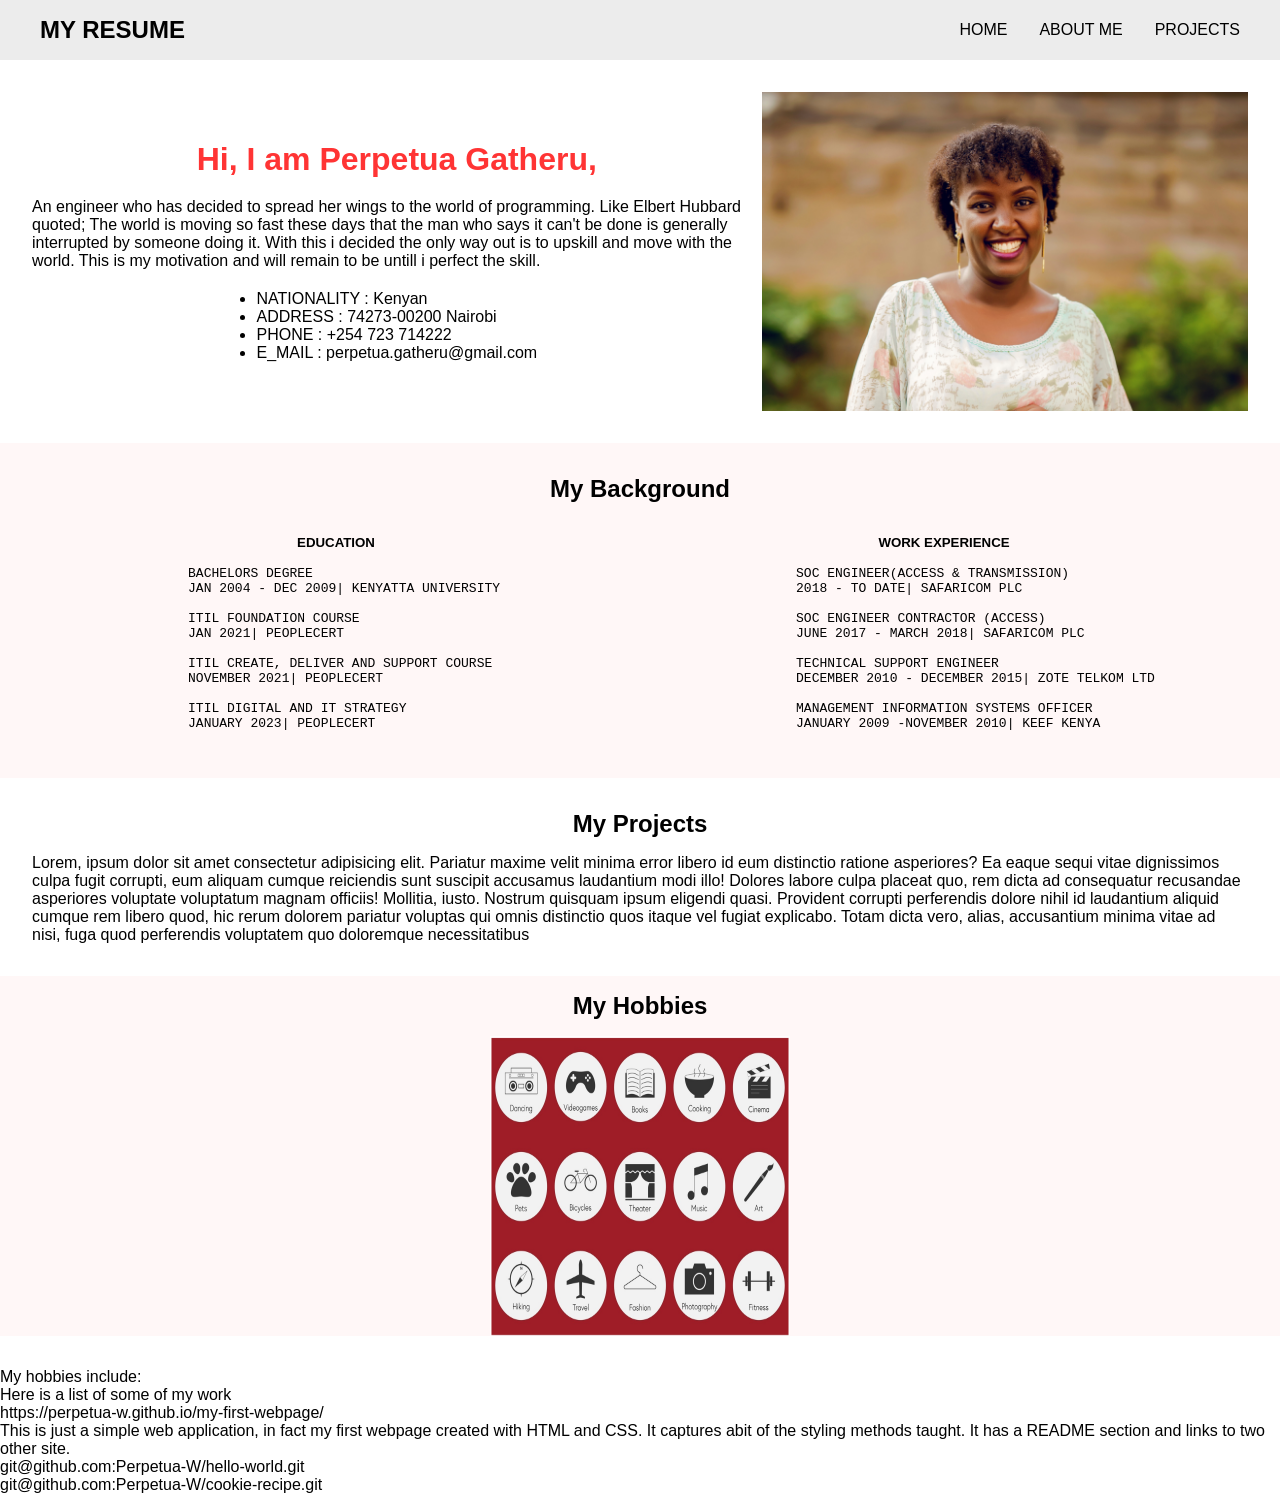
==== programming-Portfolio.html @ d47b0f1e "added styles for project and hobbies section" ====
<!DOCTYPE html>
<html>

<head>
    <title>My Portfolio!</title>
    <link href="css/styles1.css" rel="stylesheet" type="text/css">
</head>

<body>
    <header>
        <div class="navbar">
            <div class="logo">MY RESUME</div>
            <ul class="navlinks">
                <li><a href="">Home</a></li>
                <li><a href="">ABOUT ME</a></li>
                <li><a href="">PROJECTS</a></li>
            </ul>
        </div>


    </header>


    <section class="about_me">

        <div>

            <div class="left">

                <h1>Hi, I am Perpetua Gatheru,</h1>

                <p class="intro">An engineer who has decided to spread her wings to the world of programming.
                    Like Elbert Hubbard quoted; The world is moving so fast these days that the man who says it can't be
                    done is generally interrupted by someone doing it.
                    With this i decided the only way out is to upskill and move with the world. This is my motivation
                    and will remain to be untill i perfect the skill.</p>

                    <ul>
                        <li>NATIONALITY : Kenyan</li>
                        <li>ADDRESS : 74273-00200 Nairobi</li>
                        <li>PHONE : +254 723 714222</li>
                        <li>E_MAIL : perpetua.gatheru@gmail.com</li>
                    </ul>
            </div>

            <div class="right">
                <img src="./images/my photo.jpg" alt="me">
            </div>


        </div>


    </section>

    <section class="my_background">

        <h2>My Background</h2>


        <div class="column-left">
            <h5>EDUCATION</h5>
            <pre>
                    BACHELORS DEGREE
                    JAN 2004 - DEC 2009| KENYATTA UNIVERSITY
    
                    ITIL FOUNDATION COURSE
                    JAN 2021| PEOPLECERT
    
                    ITIL CREATE, DELIVER AND SUPPORT COURSE
                    NOVEMBER 2021| PEOPLECERT
    
                    ITIL DIGITAL AND IT STRATEGY 
                    JANUARY 2023| PEOPLECERT
                </pre>
        </div>
        <div class="column-right">
            <h5>WORK EXPERIENCE</h5>
            <pre>
                    SOC ENGINEER(ACCESS & TRANSMISSION)
                    2018 - TO DATE| SAFARICOM PLC
    
                    SOC ENGINEER CONTRACTOR (ACCESS)
                    JUNE 2017 - MARCH 2018| SAFARICOM PLC
    
                    TECHNICAL SUPPORT ENGINEER
                    DECEMBER 2010 - DECEMBER 2015| ZOTE TELKOM LTD
    
                    MANAGEMENT INFORMATION SYSTEMS OFFICER 
                    JANUARY 2009 -NOVEMBER 2010| KEEF KENYA
                </pre>
        </div>




        



    </section>


    <section class="projects">
        <h2>My Projects</h2>

        <p>Lorem, ipsum dolor sit amet consectetur adipisicing elit. Pariatur maxime velit minima error libero id eum distinctio ratione asperiores? Ea eaque sequi vitae dignissimos culpa fugit corrupti, eum aliquam cumque reiciendis sunt suscipit accusamus laudantium modi illo! Dolores labore culpa placeat quo, rem dicta ad consequatur recusandae asperiores voluptate voluptatum magnam officiis! Mollitia, iusto. Nostrum quisquam ipsum eligendi quasi. Provident corrupti perferendis dolore nihil id laudantium aliquid cumque rem libero quod, hic rerum dolorem pariatur voluptas qui omnis distinctio quos itaque vel fugiat explicabo. Totam dicta vero, alias, accusantium minima vitae ad nisi, fuga quod perferendis voluptatem quo doloremque necessitatibus</p>
    </section>

    <section class="hobbies">

        <h2>My Hobbies</h2>

        <div>

            <img src="./images/Hobbies.jpg" alt="Hobbies" width="300" height="300">

        </div>

       


    </section>






 
   

    <p>My hobbies include:</p>

    

    <p4>Here is a list of some of my work</p4>
    <dl>
        <dt>https://perpetua-w.github.io/my-first-webpage/</dt>
        <dd>This is just a simple web application, in fact my first webpage created with HTML and CSS. It captures abit
            of the styling methods taught. It has a README section and links to two other site.</dd>

        <dt>git@github.com:Perpetua-W/hello-world.git</dt>
        <dt>git@github.com:Perpetua-W/cookie-recipe.git</dt>

    </dl>
</body>

</html>
---- css/styles1.css ----
*{
    padding: 0;
    margin: 0;
    box-sizing: border-box;
    text-decoration: none;
    list-style-type: none;
}

body{
    height: 100vh;
    background: rgb(255, 247, 247);
    background: url('https://www.youtube.com/redirect?event=video_description&redir_token=[base64]&q=https%3A%2F%2Fimages.unsplash.com%2Fphoto-1485470733090-0aae1788d5af%3Fixlib%3Drb-4.0.3%26ixid%3DMnwxMjA3fDB8MHxwaG90by1wYWdlfHx8fGVufDB8fHx8%26auto%3Dformat%26fit%3Dcrop%26w%3D1517%26q%3D80&v=GdrbE-s5DgQ');
    background-position: center;
    background-size: cover;
}

html{
    font-family: Arial, Helvetica, sans-serif;
}

header{
    position: relative;
    padding: 0 2rem;
    background: rgb(236, 236, 236);
    margin-bottom: 2rem;
}

section{
    margin-bottom: 2rem;
}

.navbar{
    height: 60px;
    width: 100%;
    max-width: 1200px;
    display: flex;
    justify-content: space-between;
    align-items: center;
    margin: 0 auto;
}

.navlinks{
    display: flex;
    gap: 2rem;
}

/* LOGO */
.logo{
    font-size: 1.5rem;
    font-weight: bold;
    color: black;
}

.navlinks li a{
    color: black;
    text-transform: uppercase;
    font-size: 1rem;
}

.navlinks li a:hover{
    color: orange;
}

.about_me{
    padding: 0rem 2rem;
}


.about_me div{
    display: flex;
}

.left{
    width: 60%;
}

.left ul li {
    list-style-type: disc;
}

.right{
    width: 40%;
}

/* this is for making responsive images */
.right img{
    width: 100%;
    object-fit: cover;
}

.left{
    display: flex;
    flex-direction: column;
    align-items: center;
    justify-content: center;
    gap: 20px;
}

.left h1{
    font-size: 2rem;
    color: rgb(255, 52, 52);
}


.my_background{

    padding: 2rem 2rem;
    background: rgba(255, 52, 52, 0.039);

}


.my_background h2{
    text-align: center;
    margin-bottom: 2rem;
}


.my_background .column-left{
    float: left;
  
    width: 50%;
}

.my_background .column-right{
  
    float: left;
    width: 50%;
}


.my_background::after{
    content: "";
    clear: both;
    display: table;
}


.column-left h5{
    text-align: center;
    margin-bottom: 1rem;
}

.column-right h5{
    text-align: center;
    margin-bottom: 1rem;

}

.hobbies{
    padding-top: 1rem;
    background: rgba(255, 52, 52, 0.039);
}


.hobbies h2{
    text-align: center;
}

.hobbies div{
    display: flex;
    justify-content: center;
    margin-top: 1rem;
}

.projects{
    padding: 0rem 2rem;
}

.projects h2{
    text-align: center;
    margin-bottom: 1rem;
}
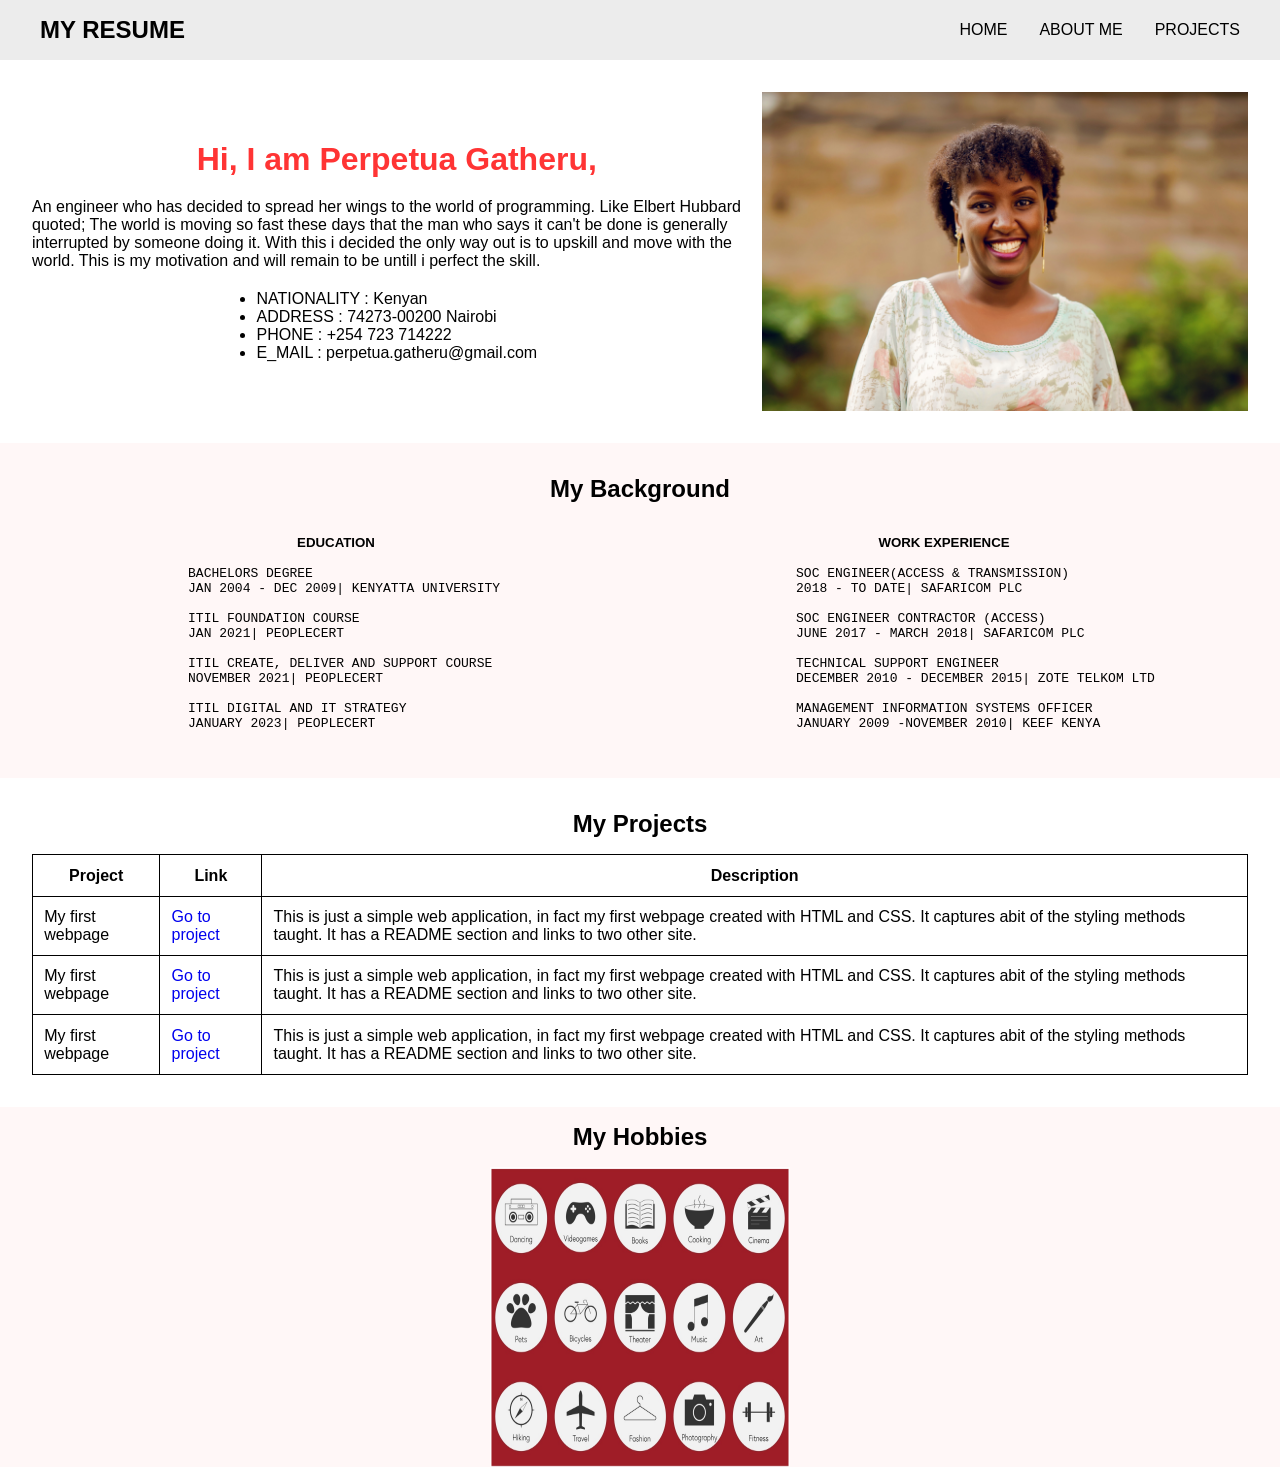
==== commit bd0eec86: "added styling for my project section" ====
--- a/programming-Portfolio.html
+++ b/programming-Portfolio.html
@@ -104,7 +104,34 @@
     <section class="projects">
         <h2>My Projects</h2>
 
-        <p>Lorem, ipsum dolor sit amet consectetur adipisicing elit. Pariatur maxime velit minima error libero id eum distinctio ratione asperiores? Ea eaque sequi vitae dignissimos culpa fugit corrupti, eum aliquam cumque reiciendis sunt suscipit accusamus laudantium modi illo! Dolores labore culpa placeat quo, rem dicta ad consequatur recusandae asperiores voluptate voluptatum magnam officiis! Mollitia, iusto. Nostrum quisquam ipsum eligendi quasi. Provident corrupti perferendis dolore nihil id laudantium aliquid cumque rem libero quod, hic rerum dolorem pariatur voluptas qui omnis distinctio quos itaque vel fugiat explicabo. Totam dicta vero, alias, accusantium minima vitae ad nisi, fuga quod perferendis voluptatem quo doloremque necessitatibus</p>
+        <table>
+            <tr>
+              <th>Project</th>
+              <th>Link</th>
+              <th>Description</th>
+            </tr>
+
+            <tr>
+              <td>My first webpage</td>
+              <td><a href="https://perpetua-w.github.io/my-first-webpage/">Go to project</a></td>
+              <td>This is just a simple web application, in fact my first webpage created with HTML and CSS. It captures abit of the styling methods taught. It has a README section and links to two other site.</td>
+            </tr>
+
+            <tr>
+                <td>My first webpage</td>
+                <td><a href="https://perpetua-w.github.io/my-first-webpage/">Go to project</a></td>
+                <td>This is just a simple web application, in fact my first webpage created with HTML and CSS. It captures abit of the styling methods taught. It has a README section and links to two other site.</td>
+              </tr>
+
+              <tr>
+                <td>My first webpage</td>
+                <td><a href="https://perpetua-w.github.io/my-first-webpage/">Go to project</a></td>
+                <td>This is just a simple web application, in fact my first webpage created with HTML and CSS. It captures abit of the styling methods taught. It has a README section and links to two other site.</td>
+              </tr>
+       
+          </table>
+
+
     </section>
 
     <section class="hobbies">
@@ -130,20 +157,11 @@
  
    
 
-    <p>My hobbies include:</p>
 
     
 
-    <p4>Here is a list of some of my work</p4>
-    <dl>
-        <dt>https://perpetua-w.github.io/my-first-webpage/</dt>
-        <dd>This is just a simple web application, in fact my first webpage created with HTML and CSS. It captures abit
-            of the styling methods taught. It has a README section and links to two other site.</dd>
-
-        <dt>git@github.com:Perpetua-W/hello-world.git</dt>
-        <dt>git@github.com:Perpetua-W/cookie-recipe.git</dt>
-
-    </dl>
+    
+  
 </body>
 
 </html>
--- a/css/styles1.css
+++ b/css/styles1.css
@@ -173,6 +173,18 @@
 }
 
 
+table, th, td {
+    border-collapse: collapse;
+    border: 1px solid;
+    
+  }
+
+  table tr th,table tr td {
+    padding: 0.7rem;
+}
 
 
 
+
+
+
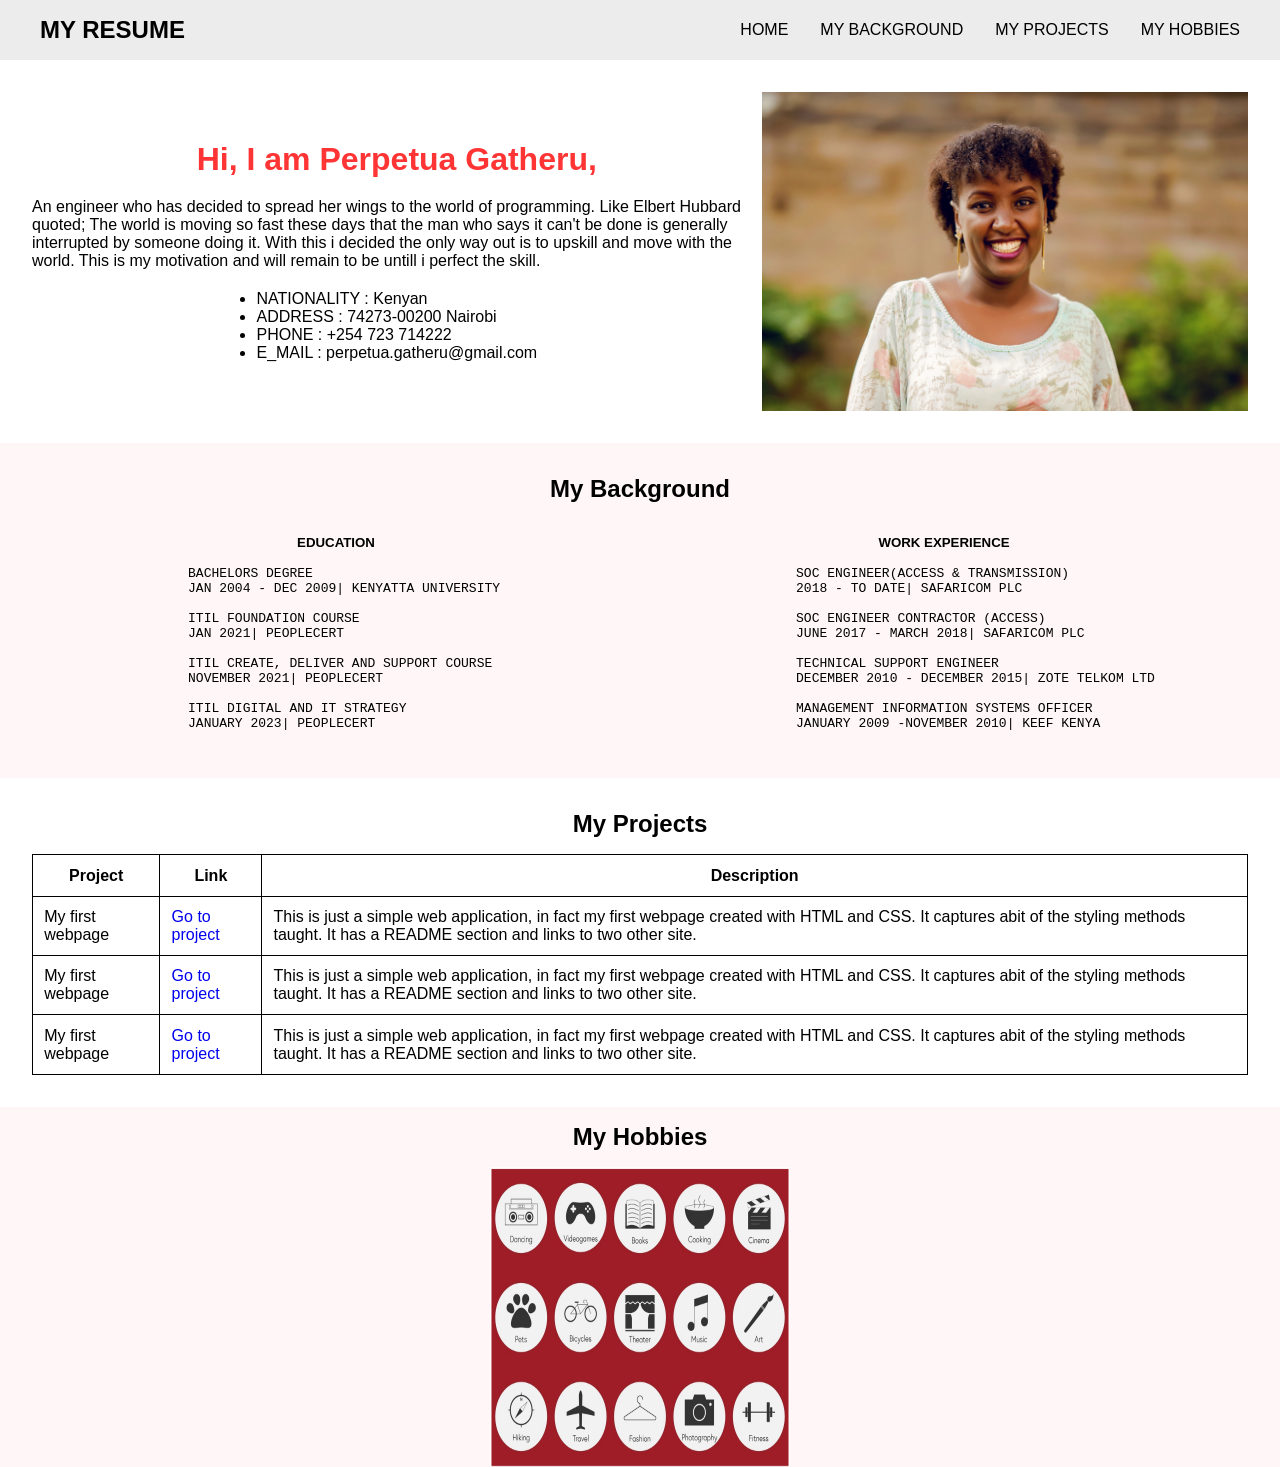
==== commit 8a167175: "added id and links to each section" ====
--- a/programming-Portfolio.html
+++ b/programming-Portfolio.html
@@ -11,9 +11,10 @@
         <div class="navbar">
             <div class="logo">MY RESUME</div>
             <ul class="navlinks">
-                <li><a href="">Home</a></li>
-                <li><a href="">ABOUT ME</a></li>
-                <li><a href="">PROJECTS</a></li>
+                <li><a href="#home">Home</a></li>
+                <li><a href="#my_background">My Background</a></li>
+                <li><a href="#my_projects">my PROJECTS</a></li>
+                <li><a href="#my_hobbies">my hobbies</a></li>
             </ul>
         </div>
 
@@ -21,7 +22,7 @@
     </header>
 
 
-    <section class="about_me">
+    <section class="about_me" id="home">
 
         <div>
 
@@ -53,7 +54,7 @@
 
     </section>
 
-    <section class="my_background">
+    <section class="my_background" id="my_background">
 
         <h2>My Background</h2>
 
@@ -101,7 +102,7 @@
     </section>
 
 
-    <section class="projects">
+    <section class="projects" id="my_projects">
         <h2>My Projects</h2>
 
         <table>
@@ -134,7 +135,7 @@
 
     </section>
 
-    <section class="hobbies">
+    <section class="hobbies" id="my_hobbies">
 
         <h2>My Hobbies</h2>
 
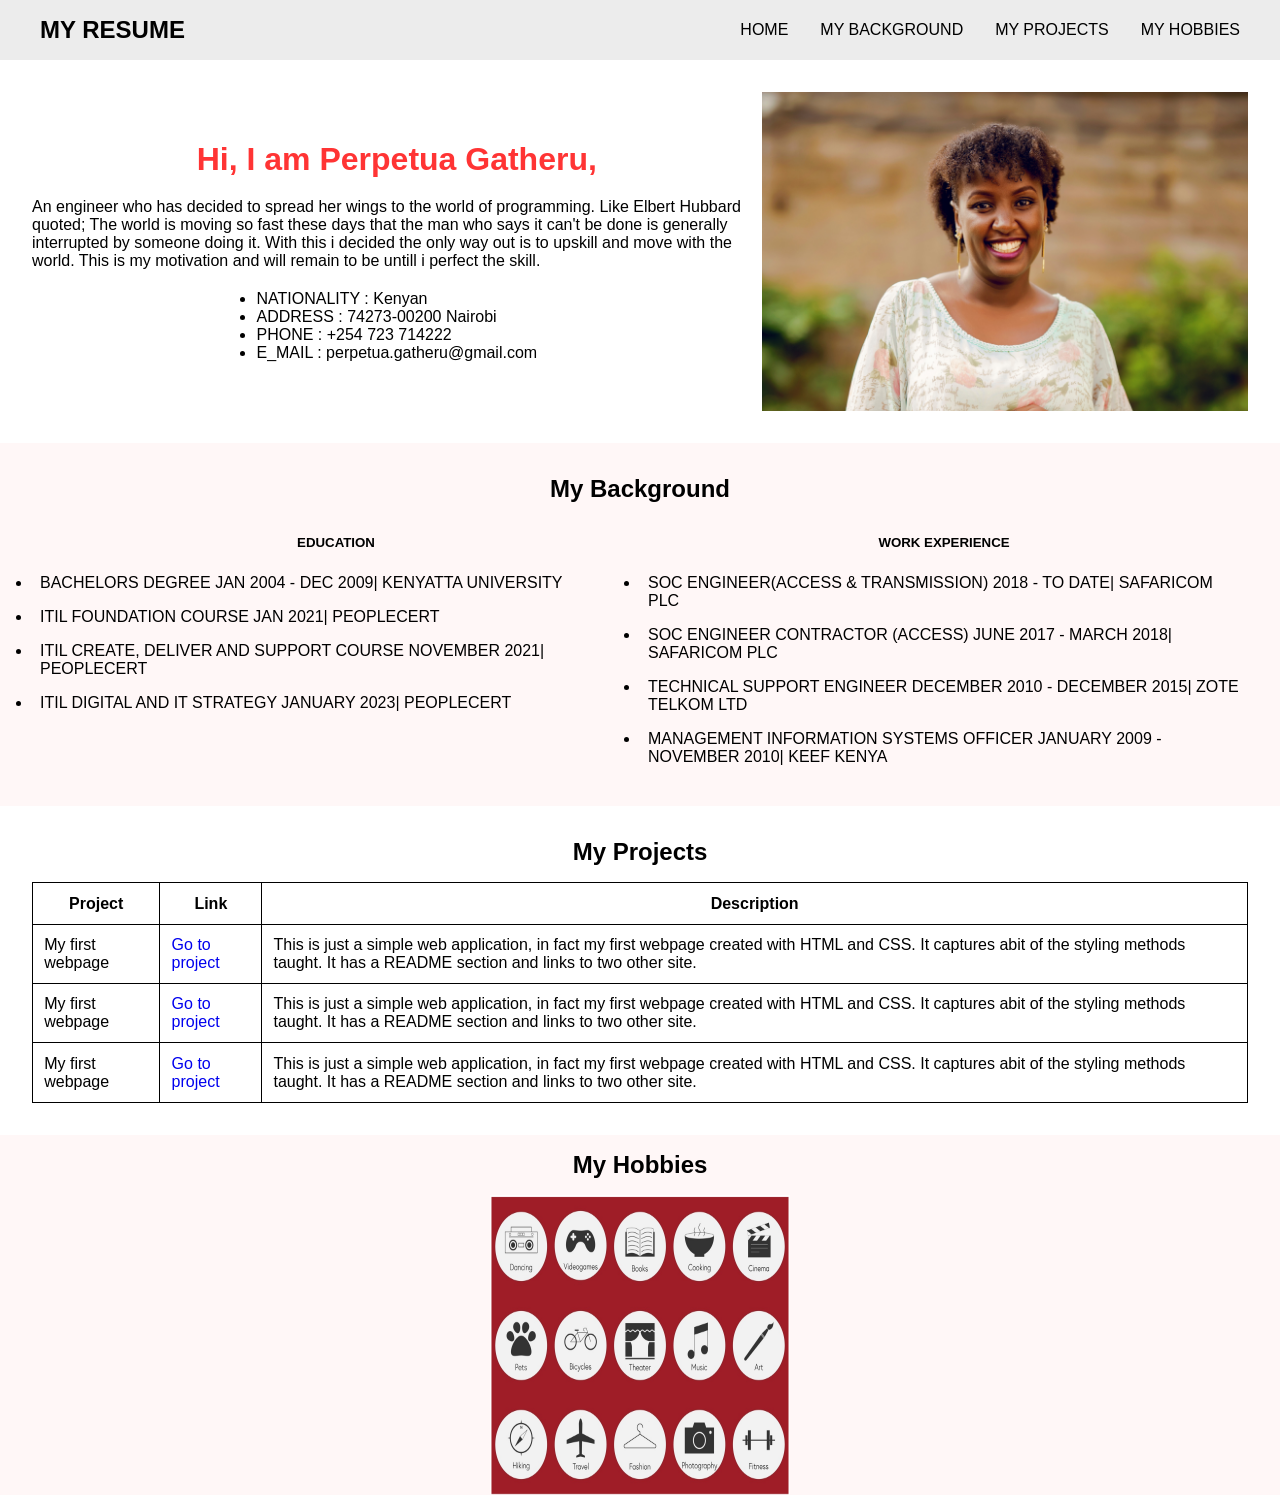
==== commit e909281f: "added list style at background section" ====
--- a/programming-Portfolio.html
+++ b/programming-Portfolio.html
@@ -1,168 +1,153 @@
 <!DOCTYPE html>
 <html>
+  <head>
+    <title>My Portfolio!</title>
+    <link href="css/styles1.css" rel="stylesheet" type="text/css" />
+  </head>
 
-<head>
-    <title>My Portfolio!</title>
-    <link href="css/styles1.css" rel="stylesheet" type="text/css">
-</head>
+  <body>
+    <header>
+      <div class="navbar">
+        <div class="logo">MY RESUME</div>
+        <ul class="navlinks">
+          <li><a href="#home">Home</a></li>
+          <li><a href="#my_background">My Background</a></li>
+          <li><a href="#my_projects">my PROJECTS</a></li>
+          <li><a href="#my_hobbies">my hobbies</a></li>
+        </ul>
+      </div>
+    </header>
 
-<body>
-    <header>
-        <div class="navbar">
-            <div class="logo">MY RESUME</div>
-            <ul class="navlinks">
-                <li><a href="#home">Home</a></li>
-                <li><a href="#my_background">My Background</a></li>
-                <li><a href="#my_projects">my PROJECTS</a></li>
-                <li><a href="#my_hobbies">my hobbies</a></li>
-            </ul>
+    <section class="about_me" id="home">
+      <div>
+        <div class="left">
+          <h1>Hi, I am Perpetua Gatheru,</h1>
+
+          <p class="intro">
+            An engineer who has decided to spread her wings to the world of
+            programming. Like Elbert Hubbard quoted; The world is moving so fast
+            these days that the man who says it can't be done is generally
+            interrupted by someone doing it. With this i decided the only way
+            out is to upskill and move with the world. This is my motivation and
+            will remain to be untill i perfect the skill.
+          </p>
+
+          <ul>
+            <li>NATIONALITY : Kenyan</li>
+            <li>ADDRESS : 74273-00200 Nairobi</li>
+            <li>PHONE : +254 723 714222</li>
+            <li>E_MAIL : perpetua.gatheru@gmail.com</li>
+          </ul>
         </div>
 
-
-    </header>
-
-
-    <section class="about_me" id="home">
-
-        <div>
-
-            <div class="left">
-
-                <h1>Hi, I am Perpetua Gatheru,</h1>
-
-                <p class="intro">An engineer who has decided to spread her wings to the world of programming.
-                    Like Elbert Hubbard quoted; The world is moving so fast these days that the man who says it can't be
-                    done is generally interrupted by someone doing it.
-                    With this i decided the only way out is to upskill and move with the world. This is my motivation
-                    and will remain to be untill i perfect the skill.</p>
-
-                    <ul>
-                        <li>NATIONALITY : Kenyan</li>
-                        <li>ADDRESS : 74273-00200 Nairobi</li>
-                        <li>PHONE : +254 723 714222</li>
-                        <li>E_MAIL : perpetua.gatheru@gmail.com</li>
-                    </ul>
-            </div>
-
-            <div class="right">
-                <img src="./images/my photo.jpg" alt="me">
-            </div>
-
-
+        <div class="right">
+          <img src="./images/my photo.jpg" alt="me" />
         </div>
-
-
+      </div>
     </section>
 
     <section class="my_background" id="my_background">
+      <h2>My Background</h2>
 
-        <h2>My Background</h2>
+      <div class="column-left">
+        <h5>EDUCATION</h5>
+        <ul>
+          <li>BACHELORS DEGREE JAN 2004 - DEC 2009| KENYATTA UNIVERSITY</li>
+          <li>ITIL FOUNDATION COURSE JAN 2021| PEOPLECERT</li>
+          <li>
+            ITIL CREATE, DELIVER AND SUPPORT COURSE NOVEMBER 2021| PEOPLECERT
+          </li>
+          <li>ITIL DIGITAL AND IT STRATEGY JANUARY 2023| PEOPLECERT</li>
+        </ul>
+      </div>
+      <div class="column-right">
+        <h5>WORK EXPERIENCE</h5>
 
-
-        <div class="column-left">
-            <h5>EDUCATION</h5>
-            <pre>
-                    BACHELORS DEGREE
-                    JAN 2004 - DEC 2009| KENYATTA UNIVERSITY
-    
-                    ITIL FOUNDATION COURSE
-                    JAN 2021| PEOPLECERT
-    
-                    ITIL CREATE, DELIVER AND SUPPORT COURSE
-                    NOVEMBER 2021| PEOPLECERT
-    
-                    ITIL DIGITAL AND IT STRATEGY 
-                    JANUARY 2023| PEOPLECERT
-                </pre>
-        </div>
-        <div class="column-right">
-            <h5>WORK EXPERIENCE</h5>
-            <pre>
-                    SOC ENGINEER(ACCESS & TRANSMISSION)
-                    2018 - TO DATE| SAFARICOM PLC
-    
-                    SOC ENGINEER CONTRACTOR (ACCESS)
-                    JUNE 2017 - MARCH 2018| SAFARICOM PLC
-    
-                    TECHNICAL SUPPORT ENGINEER
-                    DECEMBER 2010 - DECEMBER 2015| ZOTE TELKOM LTD
-    
-                    MANAGEMENT INFORMATION SYSTEMS OFFICER 
-                    JANUARY 2009 -NOVEMBER 2010| KEEF KENYA
-                </pre>
-        </div>
-
-
-
-
-        
-
-
-
+        <ul>
+          <li>
+            SOC ENGINEER(ACCESS & TRANSMISSION) 2018 - TO DATE| SAFARICOM PLC
+          </li>
+          <li>
+            SOC ENGINEER CONTRACTOR (ACCESS) JUNE 2017 - MARCH 2018| SAFARICOM
+            PLC
+          </li>
+          <li>
+            TECHNICAL SUPPORT ENGINEER DECEMBER 2010 - DECEMBER 2015| ZOTE
+            TELKOM LTD
+          </li>
+          <li>
+            MANAGEMENT INFORMATION SYSTEMS OFFICER JANUARY 2009 -NOVEMBER 2010|
+            KEEF KENYA
+          </li>
+        </ul>
+      </div>
     </section>
 
+    <section class="projects" id="my_projects">
+      <h2>My Projects</h2>
 
-    <section class="projects" id="my_projects">
-        <h2>My Projects</h2>
+      <table>
+        <tr>
+          <th>Project</th>
+          <th>Link</th>
+          <th>Description</th>
+        </tr>
 
-        <table>
-            <tr>
-              <th>Project</th>
-              <th>Link</th>
-              <th>Description</th>
-            </tr>
+        <tr>
+          <td>My first webpage</td>
+          <td>
+            <a href="https://perpetua-w.github.io/my-first-webpage/"
+              >Go to project</a
+            >
+          </td>
+          <td>
+            This is just a simple web application, in fact my first webpage
+            created with HTML and CSS. It captures abit of the styling methods
+            taught. It has a README section and links to two other site.
+          </td>
+        </tr>
 
-            <tr>
-              <td>My first webpage</td>
-              <td><a href="https://perpetua-w.github.io/my-first-webpage/">Go to project</a></td>
-              <td>This is just a simple web application, in fact my first webpage created with HTML and CSS. It captures abit of the styling methods taught. It has a README section and links to two other site.</td>
-            </tr>
+        <tr>
+          <td>My first webpage</td>
+          <td>
+            <a href="https://perpetua-w.github.io/my-first-webpage/"
+              >Go to project</a
+            >
+          </td>
+          <td>
+            This is just a simple web application, in fact my first webpage
+            created with HTML and CSS. It captures abit of the styling methods
+            taught. It has a README section and links to two other site.
+          </td>
+        </tr>
 
-            <tr>
-                <td>My first webpage</td>
-                <td><a href="https://perpetua-w.github.io/my-first-webpage/">Go to project</a></td>
-                <td>This is just a simple web application, in fact my first webpage created with HTML and CSS. It captures abit of the styling methods taught. It has a README section and links to two other site.</td>
-              </tr>
-
-              <tr>
-                <td>My first webpage</td>
-                <td><a href="https://perpetua-w.github.io/my-first-webpage/">Go to project</a></td>
-                <td>This is just a simple web application, in fact my first webpage created with HTML and CSS. It captures abit of the styling methods taught. It has a README section and links to two other site.</td>
-              </tr>
-       
-          </table>
-
-
+        <tr>
+          <td>My first webpage</td>
+          <td>
+            <a href="https://perpetua-w.github.io/my-first-webpage/"
+              >Go to project</a
+            >
+          </td>
+          <td>
+            This is just a simple web application, in fact my first webpage
+            created with HTML and CSS. It captures abit of the styling methods
+            taught. It has a README section and links to two other site.
+          </td>
+        </tr>
+      </table>
     </section>
 
     <section class="hobbies" id="my_hobbies">
+      <h2>My Hobbies</h2>
 
-        <h2>My Hobbies</h2>
-
-        <div>
-
-            <img src="./images/Hobbies.jpg" alt="Hobbies" width="300" height="300">
-
-        </div>
-
-       
-
-
+      <div>
+        <img
+          src="./images/Hobbies.jpg"
+          alt="Hobbies"
+          width="300"
+          height="300"
+        />
+      </div>
     </section>
-
-
-
-
-
-
- 
-   
-
-
-    
-
-    
-  
-</body>
-
-</html>+  </body>
+</html>
--- a/css/styles1.css
+++ b/css/styles1.css
@@ -1,190 +1,179 @@
-*{
-    padding: 0;
-    margin: 0;
-    box-sizing: border-box;
-    text-decoration: none;
-    list-style-type: none;
+* {
+  padding: 0;
+  margin: 0;
+  box-sizing: border-box;
+  text-decoration: none;
+  list-style-type: none;
 }
 
-body{
-    height: 100vh;
-    background: rgb(255, 247, 247);
-    background: url('https://www.youtube.com/redirect?event=video_description&redir_token=[base64]&q=https%3A%2F%2Fimages.unsplash.com%2Fphoto-1485470733090-0aae1788d5af%3Fixlib%3Drb-4.0.3%26ixid%3DMnwxMjA3fDB8MHxwaG90by1wYWdlfHx8fGVufDB8fHx8%26auto%3Dformat%26fit%3Dcrop%26w%3D1517%26q%3D80&v=GdrbE-s5DgQ');
-    background-position: center;
-    background-size: cover;
+body {
+  height: 100vh;
+  background: rgb(255, 247, 247);
+  background: url("https://www.youtube.com/redirect?event=video_description&redir_token=[base64]&q=https%3A%2F%2Fimages.unsplash.com%2Fphoto-1485470733090-0aae1788d5af%3Fixlib%3Drb-4.0.3%26ixid%3DMnwxMjA3fDB8MHxwaG90by1wYWdlfHx8fGVufDB8fHx8%26auto%3Dformat%26fit%3Dcrop%26w%3D1517%26q%3D80&v=GdrbE-s5DgQ");
+  background-position: center;
+  background-size: cover;
 }
 
-html{
-    font-family: Arial, Helvetica, sans-serif;
+html {
+  font-family: Arial, sans-serif;
 }
 
-header{
-    position: relative;
-    padding: 0 2rem;
-    background: rgb(236, 236, 236);
-    margin-bottom: 2rem;
+header {
+  position: relative;
+  padding: 0 2rem;
+  background: rgb(236, 236, 236);
+  margin-bottom: 2rem;
 }
 
-section{
-    margin-bottom: 2rem;
+section {
+  margin-bottom: 2rem;
 }
 
-.navbar{
-    height: 60px;
-    width: 100%;
-    max-width: 1200px;
-    display: flex;
-    justify-content: space-between;
-    align-items: center;
-    margin: 0 auto;
+.navbar {
+  height: 60px;
+  width: 100%;
+  max-width: 1200px;
+  display: flex;
+  justify-content: space-between;
+  align-items: center;
+  margin: 0 auto;
 }
 
-.navlinks{
-    display: flex;
-    gap: 2rem;
+.navlinks {
+  display: flex;
+  gap: 2rem;
 }
 
 /* LOGO */
-.logo{
-    font-size: 1.5rem;
-    font-weight: bold;
-    color: black;
+.logo {
+  font-size: 1.5rem;
+  font-weight: bold;
+  color: black;
 }
 
-.navlinks li a{
-    color: black;
-    text-transform: uppercase;
-    font-size: 1rem;
+.navlinks li a {
+  color: black;
+  text-transform: uppercase;
+  font-size: 1rem;
 }
 
-.navlinks li a:hover{
-    color: orange;
+.navlinks li a:hover {
+  color: orange;
 }
 
-.about_me{
-    padding: 0rem 2rem;
+.about_me {
+  padding: 0rem 2rem;
 }
 
-
-.about_me div{
-    display: flex;
+.about_me div {
+  display: flex;
 }
 
-.left{
-    width: 60%;
+.left {
+  width: 60%;
 }
 
 .left ul li {
-    list-style-type: disc;
+  list-style-type: disc;
 }
 
-.right{
-    width: 40%;
+.right {
+  width: 40%;
 }
 
 /* this is for making responsive images */
-.right img{
-    width: 100%;
-    object-fit: cover;
+.right img {
+  width: 100%;
+  object-fit: cover;
 }
 
-.left{
-    display: flex;
-    flex-direction: column;
-    align-items: center;
-    justify-content: center;
-    gap: 20px;
+.left {
+  display: flex;
+  flex-direction: column;
+  align-items: center;
+  justify-content: center;
+  gap: 20px;
 }
 
-.left h1{
-    font-size: 2rem;
-    color: rgb(255, 52, 52);
+.left h1 {
+  font-size: 2rem;
+  color: rgb(255, 52, 52);
 }
 
-
-.my_background{
-
-    padding: 2rem 2rem;
-    background: rgba(255, 52, 52, 0.039);
-
+.my_background {
+  padding: 2rem 2rem;
+  background: rgba(255, 52, 52, 0.039);
 }
 
-
-.my_background h2{
-    text-align: center;
-    margin-bottom: 2rem;
+.my_background h2 {
+  text-align: center;
+  margin-bottom: 2rem;
 }
 
+.my_background .column-left {
+  float: left;
 
-.my_background .column-left{
-    float: left;
-  
-    width: 50%;
+  width: 50%;
 }
 
-.my_background .column-right{
-  
-    float: left;
-    width: 50%;
+.my_background .column-right {
+  float: left;
+  width: 50%;
 }
 
-
-.my_background::after{
-    content: "";
-    clear: both;
-    display: table;
+.my_background::after {
+  content: "";
+  clear: both;
+  display: table;
 }
 
-
-.column-left h5{
-    text-align: center;
-    margin-bottom: 1rem;
+.my_background ul li {
+  list-style-type: disc;
+  padding: 0.5rem;
 }
 
-.column-right h5{
-    text-align: center;
-    margin-bottom: 1rem;
-
+.column-left h5 {
+  text-align: center;
+  margin-bottom: 1rem;
 }
 
-.hobbies{
-    padding-top: 1rem;
-    background: rgba(255, 52, 52, 0.039);
+.column-right h5 {
+  text-align: center;
+  margin-bottom: 1rem;
 }
 
-
-.hobbies h2{
-    text-align: center;
+.hobbies {
+  padding-top: 1rem;
+  background: rgba(255, 52, 52, 0.039);
 }
 
-.hobbies div{
-    display: flex;
-    justify-content: center;
-    margin-top: 1rem;
+.hobbies h2 {
+  text-align: center;
 }
 
-.projects{
-    padding: 0rem 2rem;
+.hobbies div {
+  display: flex;
+  justify-content: center;
+  margin-top: 1rem;
 }
 
-.projects h2{
-    text-align: center;
-    margin-bottom: 1rem;
+.projects {
+  padding: 0rem 2rem;
 }
 
-
-table, th, td {
-    border-collapse: collapse;
-    border: 1px solid;
-    
-  }
-
-  table tr th,table tr td {
-    padding: 0.7rem;
+.projects h2 {
+  text-align: center;
+  margin-bottom: 1rem;
 }
 
+table,
+th,
+td {
+  border-collapse: collapse;
+  border: 1px solid;
+}
 
-
-
-
-
+table tr th,
+table tr td {
+  padding: 0.7rem;
+}
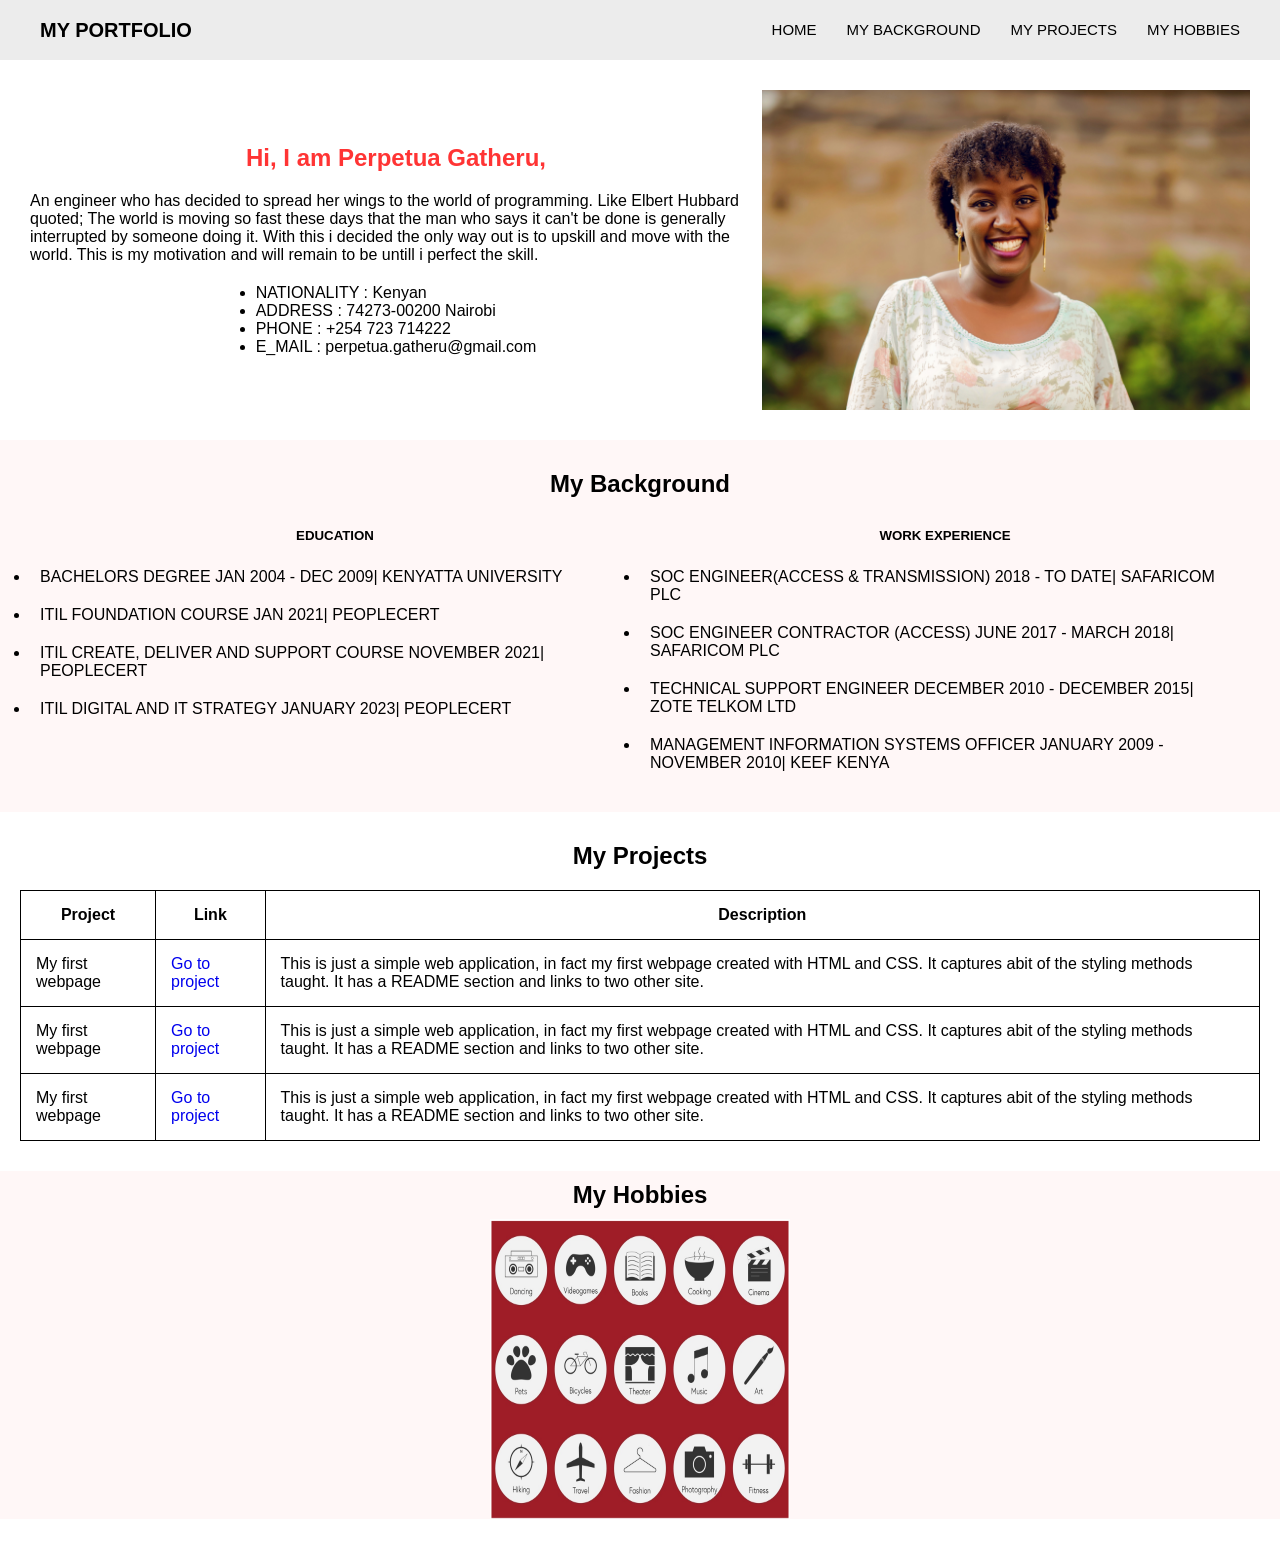
==== commit 7eb490be: "adjusted padding and font sizes for whole project" ====
--- a/programming-Portfolio.html
+++ b/programming-Portfolio.html
@@ -8,7 +8,7 @@
   <body>
     <header>
       <div class="navbar">
-        <div class="logo">MY RESUME</div>
+        <div class="logo">MY PORTFOLIO</div>
         <ul class="navlinks">
           <li><a href="#home">Home</a></li>
           <li><a href="#my_background">My Background</a></li>
--- a/css/styles1.css
+++ b/css/styles1.css
@@ -6,13 +6,6 @@
   list-style-type: none;
 }
 
-body {
-  height: 100vh;
-  background: rgb(255, 247, 247);
-  background: url("https://www.youtube.com/redirect?event=video_description&redir_token=[base64]&q=https%3A%2F%2Fimages.unsplash.com%2Fphoto-1485470733090-0aae1788d5af%3Fixlib%3Drb-4.0.3%26ixid%3DMnwxMjA3fDB8MHxwaG90by1wYWdlfHx8fGVufDB8fHx8%26auto%3Dformat%26fit%3Dcrop%26w%3D1517%26q%3D80&v=GdrbE-s5DgQ");
-  background-position: center;
-  background-size: cover;
-}
 
 html {
   font-family: Arial, sans-serif;
@@ -20,13 +13,13 @@
 
 header {
   position: relative;
-  padding: 0 2rem;
+  padding: 0px 2px;
   background: rgb(236, 236, 236);
-  margin-bottom: 2rem;
+  margin-bottom: 30px;
 }
 
 section {
-  margin-bottom: 2rem;
+  margin-bottom: 30px;
 }
 
 .navbar {
@@ -41,12 +34,12 @@
 
 .navlinks {
   display: flex;
-  gap: 2rem;
+  gap: 30px;
 }
 
 /* LOGO */
 .logo {
-  font-size: 1.5rem;
+  font-size: 20px;
   font-weight: bold;
   color: black;
 }
@@ -54,7 +47,7 @@
 .navlinks li a {
   color: black;
   text-transform: uppercase;
-  font-size: 1rem;
+  font-size: 15px;
 }
 
 .navlinks li a:hover {
@@ -62,7 +55,7 @@
 }
 
 .about_me {
-  padding: 0rem 2rem;
+  padding: 0px 30px;
 }
 
 .about_me div {
@@ -96,18 +89,18 @@
 }
 
 .left h1 {
-  font-size: 2rem;
+  font-size: 50 px;
   color: rgb(255, 52, 52);
 }
 
 .my_background {
-  padding: 2rem 2rem;
+  padding: 30px 30px;
   background: rgba(255, 52, 52, 0.039);
 }
 
 .my_background h2 {
   text-align: center;
-  margin-bottom: 2rem;
+  margin-bottom: 30px;
 }
 
 .my_background .column-left {
@@ -129,21 +122,21 @@
 
 .my_background ul li {
   list-style-type: disc;
-  padding: 0.5rem;
+  padding: 10px;
 }
 
 .column-left h5 {
   text-align: center;
-  margin-bottom: 1rem;
+  margin-bottom: 15px;
 }
 
 .column-right h5 {
   text-align: center;
-  margin-bottom: 1rem;
+  margin-bottom: 15px;
 }
 
 .hobbies {
-  padding-top: 1rem;
+  padding-top: 10px;
   background: rgba(255, 52, 52, 0.039);
 }
 
@@ -154,16 +147,16 @@
 .hobbies div {
   display: flex;
   justify-content: center;
-  margin-top: 1rem;
+  margin-top: 10px;
 }
 
 .projects {
-  padding: 0rem 2rem;
+  padding: 0px 20px;
 }
 
 .projects h2 {
   text-align: center;
-  margin-bottom: 1rem;
+  margin-bottom: 20px;
 }
 
 table,
@@ -175,5 +168,5 @@
 
 table tr th,
 table tr td {
-  padding: 0.7rem;
+  padding: 15px;
 }
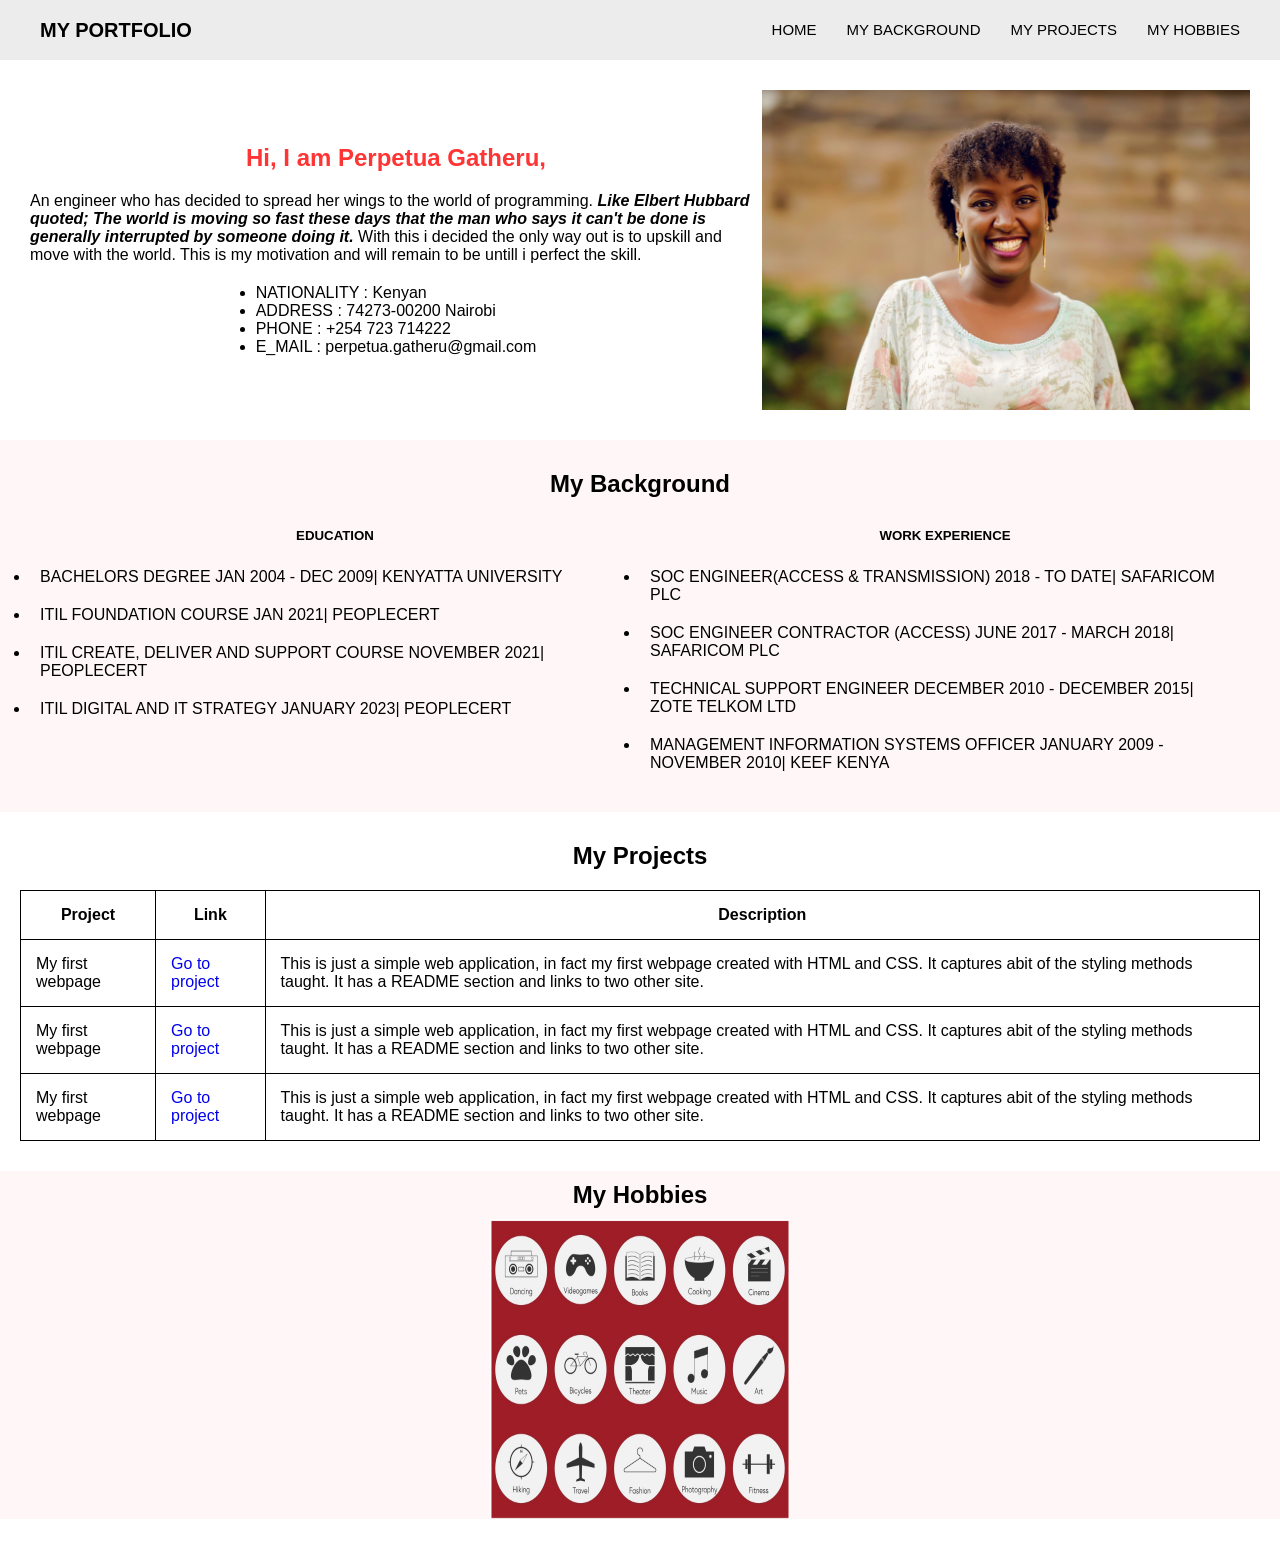
==== commit e3c9d71a: "added em and strong tag at the intro" ====
--- a/programming-Portfolio.html
+++ b/programming-Portfolio.html
@@ -25,9 +25,9 @@
 
           <p class="intro">
             An engineer who has decided to spread her wings to the world of
-            programming. Like Elbert Hubbard quoted; The world is moving so fast
+            programming. <strong><em>Like Elbert Hubbard quoted; The world is moving so fast
             these days that the man who says it can't be done is generally
-            interrupted by someone doing it. With this i decided the only way
+            interrupted by someone doing it.</strong></em> With this i decided the only way
             out is to upskill and move with the world. This is my motivation and
             will remain to be untill i perfect the skill.
           </p>
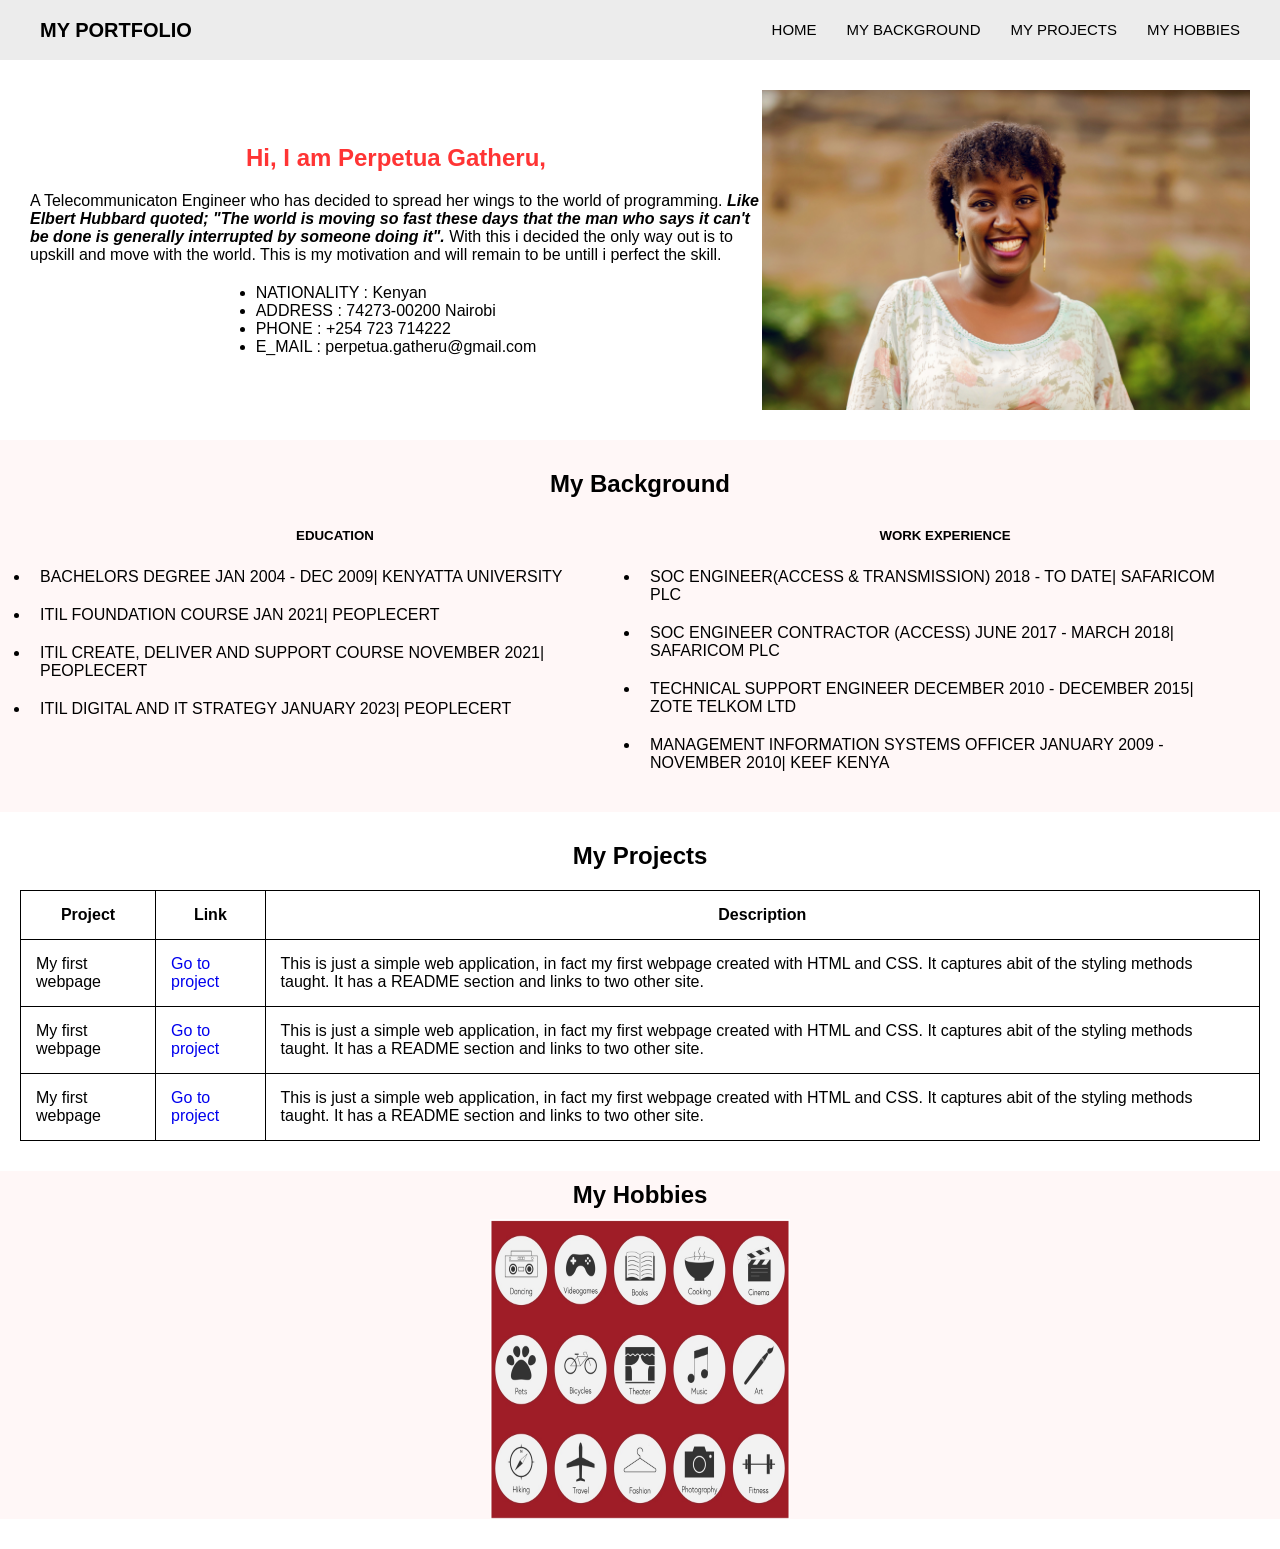
==== commit 6b1cbc89: "modified intro" ====
--- a/programming-Portfolio.html
+++ b/programming-Portfolio.html
@@ -24,10 +24,10 @@
           <h1>Hi, I am Perpetua Gatheru,</h1>
 
           <p class="intro">
-            An engineer who has decided to spread her wings to the world of
-            programming. <strong><em>Like Elbert Hubbard quoted; The world is moving so fast
+            A Telecommunicaton Engineer who has decided to spread her wings to the world of
+            programming. <strong><em>Like Elbert Hubbard quoted; "The world is moving so fast
             these days that the man who says it can't be done is generally
-            interrupted by someone doing it.</strong></em> With this i decided the only way
+            interrupted by someone doing it".</strong></em> With this i decided the only way
             out is to upskill and move with the world. This is my motivation and
             will remain to be untill i perfect the skill.
           </p>
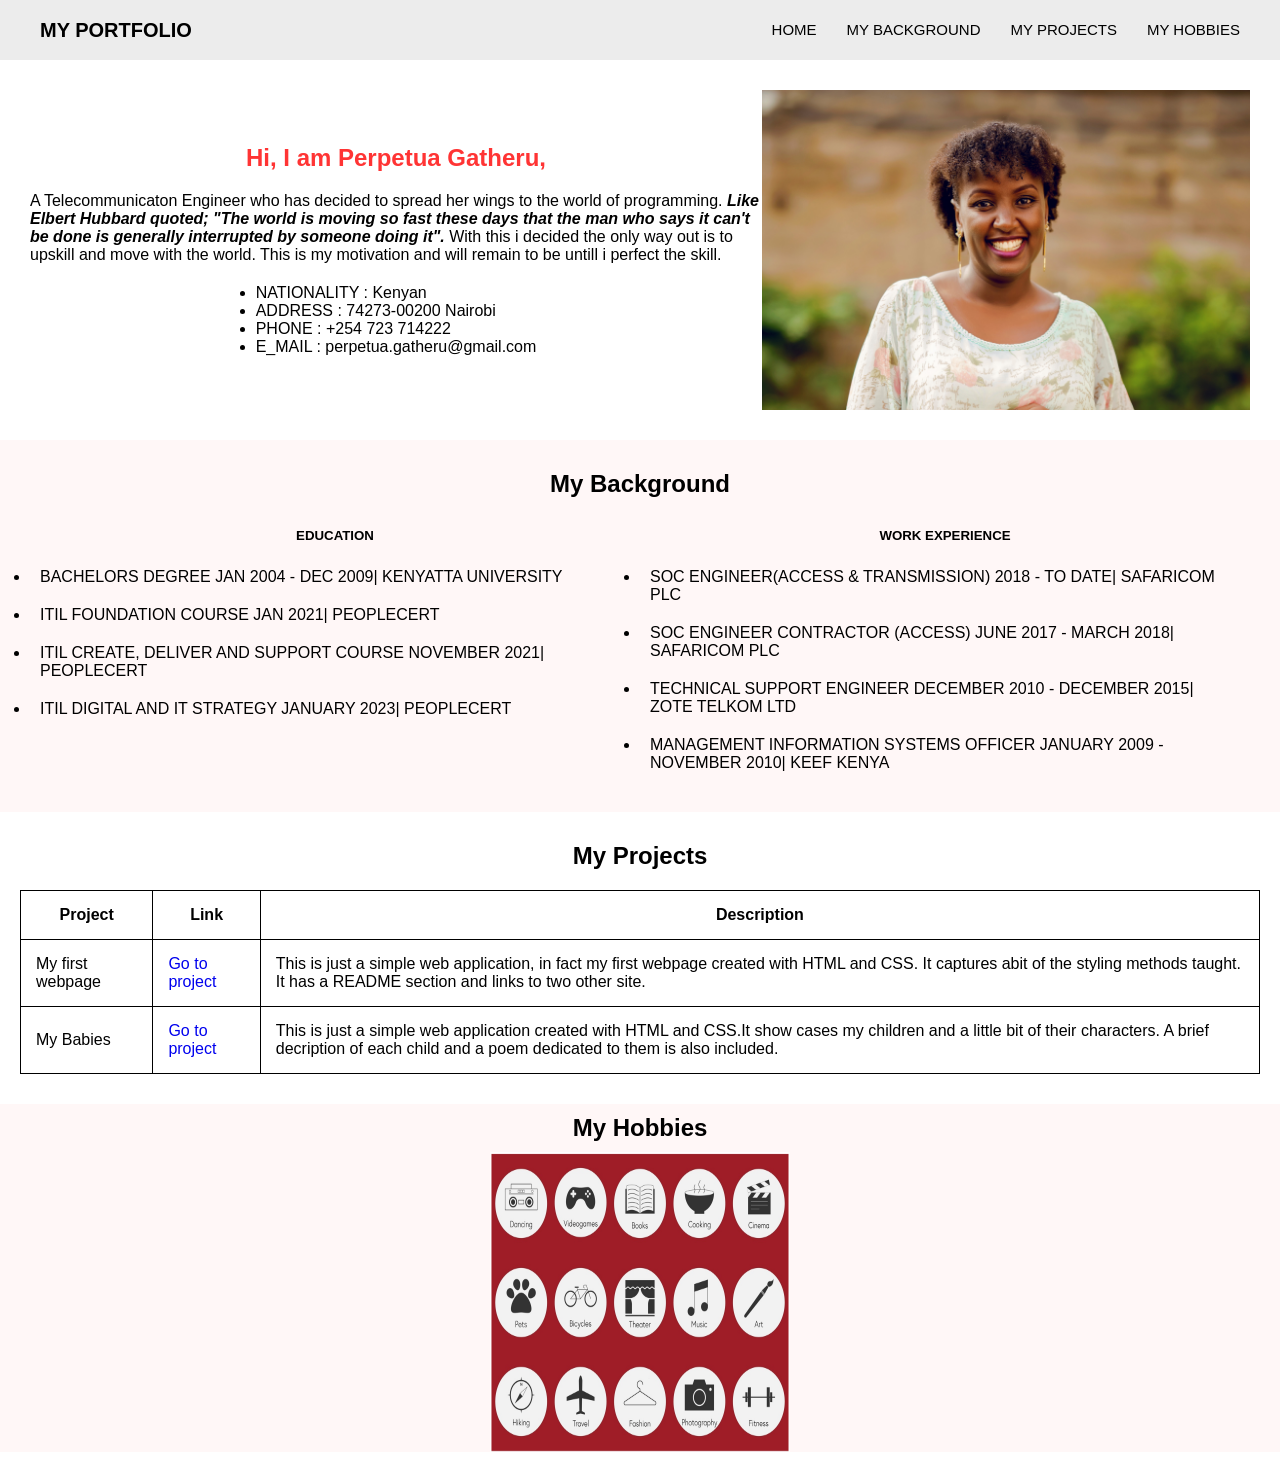
==== commit e070ee10: "added project desctription and title" ====
--- a/programming-Portfolio.html
+++ b/programming-Portfolio.html
@@ -108,32 +108,19 @@
         </tr>
 
         <tr>
-          <td>My first webpage</td>
+          <td>My Babies</td>
           <td>
-            <a href="https://perpetua-w.github.io/my-first-webpage/"
+            <a href="https://perpetua-w.github.io/Babies//"
               >Go to project</a
             >
           </td>
           <td>
-            This is just a simple web application, in fact my first webpage
-            created with HTML and CSS. It captures abit of the styling methods
-            taught. It has a README section and links to two other site.
+            This is just a simple web application created with HTML and CSS.It show cases my children 
+            and a little bit of their characters. A brief decription of each child and a poem dedicated 
+            to them is also included.
           </td>
         </tr>
-
-        <tr>
-          <td>My first webpage</td>
-          <td>
-            <a href="https://perpetua-w.github.io/my-first-webpage/"
-              >Go to project</a
-            >
-          </td>
-          <td>
-            This is just a simple web application, in fact my first webpage
-            created with HTML and CSS. It captures abit of the styling methods
-            taught. It has a README section and links to two other site.
-          </td>
-        </tr>
+        
       </table>
     </section>
 
